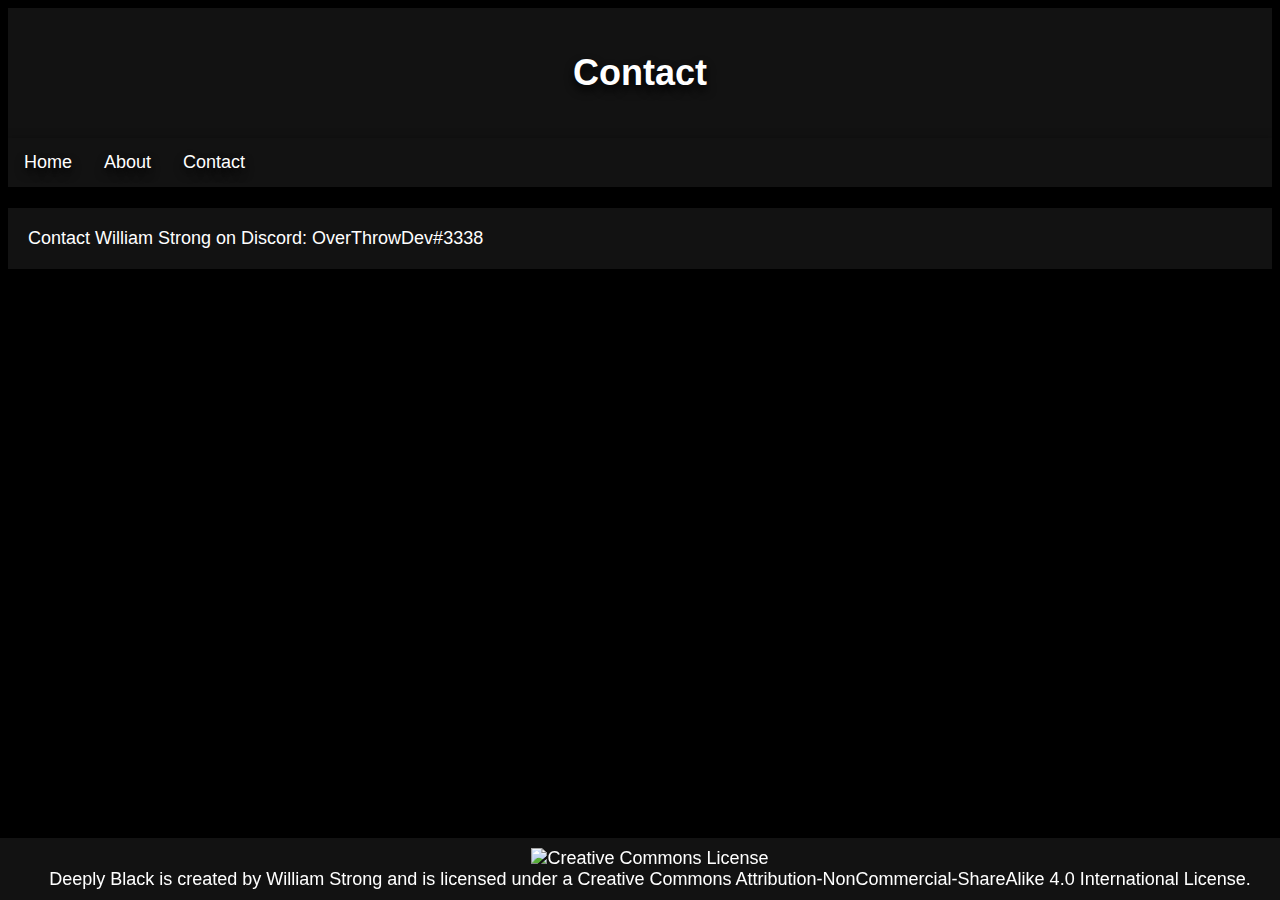
==== contact.html @ 5d8ee454 "🖖📟 Checkpoint ./index.html:6598775/21705 ./style.css:6598775/99 ./about.html:6598775/480 ./contact.h" ====
<!DOCTYPE html>
<html lang="en">
  <head>
    <title>Deeply Black | About</title>
    <meta charset="utf-8" />
    <meta http-equiv="X-UA-Compatible" content="IE=edge" />
    <meta name="viewport" content="width=device-width, initial-scale=1" />
    <link rel="stylesheet" href="/style.css" />
    <link rel="icon" type="image/png" href="https://cdn.glitch.com/661c9ad1-92d6-4d68-a18f-ad0eb7ff7600%2Fthumbnails%2F1024px-Button_Icon_Black.svg.png?1578879092803">
  </head>
  
  <div class="header">
    <h1>
      <center>Contact</center>
    </h1>
  </div>
  
  <div class="navbar">
    <a href="/">Home</a>
    <a href="/about.html">About</a>
    <a href="/contact.html">Contact</a>
  </div>
  
  <br>
  
  <div class="textHolder">
    Contact William Strong on Discord: OverThrowDev#3338
  </div>
  
    <div class="footer">
      <a rel="license" href="http://creativecommons.org/licenses/by-nc-sa/4.0/"><img alt="Creative Commons License" style="border-width:0" src="https://i.creativecommons.org/l/by-nc-sa/4.0/88x31.png" /></a><br />Deeply Black is created by William Strong and is licensed under a <a rel="license" href="http://creativecommons.org/licenses/by-nc-sa/4.0/">Creative Commons Attribution-NonCommercial-ShareAlike 4.0 International License</a>.
    </div>
</html>
---- style.css ----
.header {
  background-color: #121212;
  color: white;
  padding: 20px;
  font-family: 'Open Sans', sans-serif;
  text-shadow: 0px 5px 10px black;
}

h3 {
  text-shadow: 0px 5px 10px black;
}

body {
  background-color: #000000;
  color: white;
  font-family: 'Open Sans', sans-serif;
  font-size: 18px;
}

.textHolder {
  background-color: #121212;
  color: white;
  font-family: 'Open Sans', sans-serif;
  box-shadow: 0px 5px 10px black;
  padding: 20px;
}

.navbar {
  overflow: hidden;
  background-color: #121212;
  box-shadow: 0px 5px 10px black;
}

.navbar a {
  float: left;
  display: block;
  color: white;
  text-align: center;
  padding: 14px 16px;
  text-decoration: none;
  text-shadow: 0px 5px 10px black;
}

.navbar a:hover {
  background-color: #b6867c;
  color: black;
  transition-duration: 0.4s;
}

.footer {
  position: fixed;
  left: 0;
  bottom: 0;
  width: 100%;
  padding: 10px;
  background-color: #121212;
  box-shadow: 10px 10px 50px black;
  color: white;
  text-align: center;
}

.footer a {
  color: white;
  text-decoration: none;
}
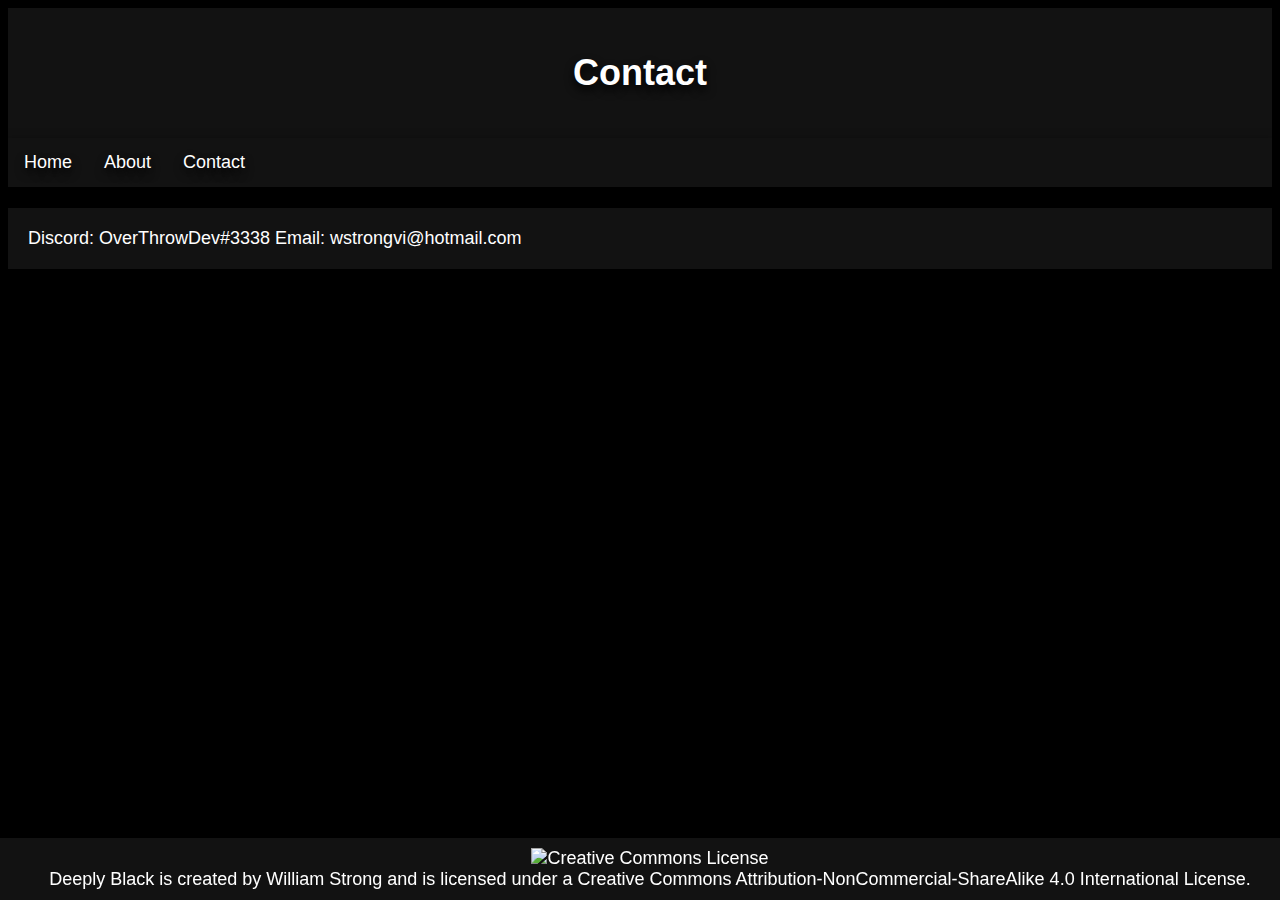
==== commit 4d883def: "Update contact.html" ====
--- a/contact.html
+++ b/contact.html
@@ -1,7 +1,7 @@
 <!DOCTYPE html>
 <html lang="en">
   <head>
-    <title>Deeply Black | About</title>
+    <title>OverThrow Themes | About</title>
     <meta charset="utf-8" />
     <meta http-equiv="X-UA-Compatible" content="IE=edge" />
     <meta name="viewport" content="width=device-width, initial-scale=1" />
@@ -17,17 +17,18 @@
   
   <div class="navbar">
     <a href="/">Home</a>
-    <a href="/about.html">About</a>
-    <a href="/contact.html">Contact</a>
+    <a href="/about">About</a>
+    <a href="/contact">Contact</a>
   </div>
   
   <br>
   
   <div class="textHolder">
-    Contact William Strong on Discord: OverThrowDev#3338
+    Discord: OverThrowDev#3338
+    Email: wstrongvi@hotmail.com
   </div>
   
     <div class="footer">
       <a rel="license" href="http://creativecommons.org/licenses/by-nc-sa/4.0/"><img alt="Creative Commons License" style="border-width:0" src="https://i.creativecommons.org/l/by-nc-sa/4.0/88x31.png" /></a><br />Deeply Black is created by William Strong and is licensed under a <a rel="license" href="http://creativecommons.org/licenses/by-nc-sa/4.0/">Creative Commons Attribution-NonCommercial-ShareAlike 4.0 International License</a>.
     </div>
-</html>+</html>
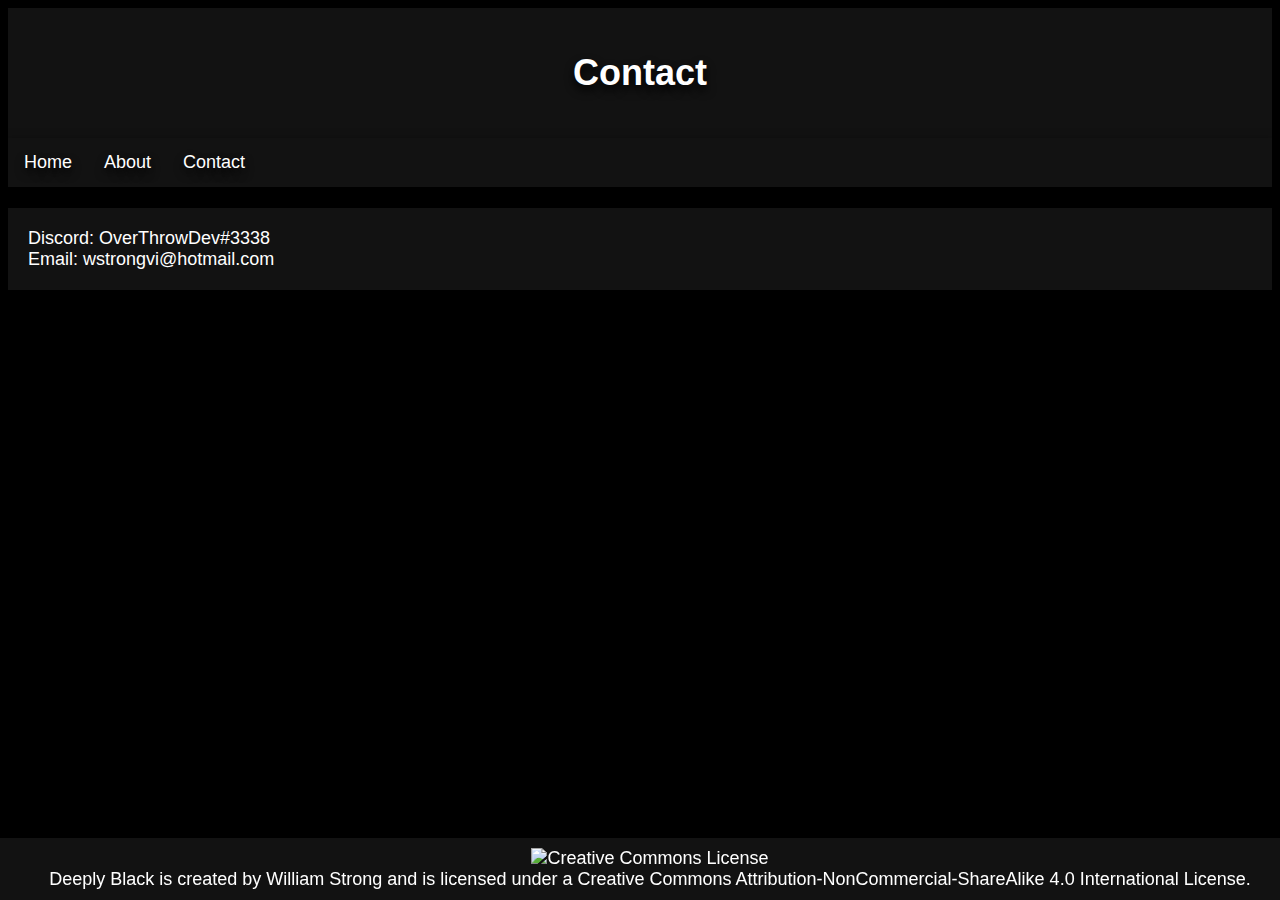
==== commit b0465a01: "Update contact.html" ====
--- a/contact.html
+++ b/contact.html
@@ -24,7 +24,7 @@
   <br>
   
   <div class="textHolder">
-    Discord: OverThrowDev#3338
+    Discord: OverThrowDev#3338 <br>
     Email: wstrongvi@hotmail.com
   </div>
   
